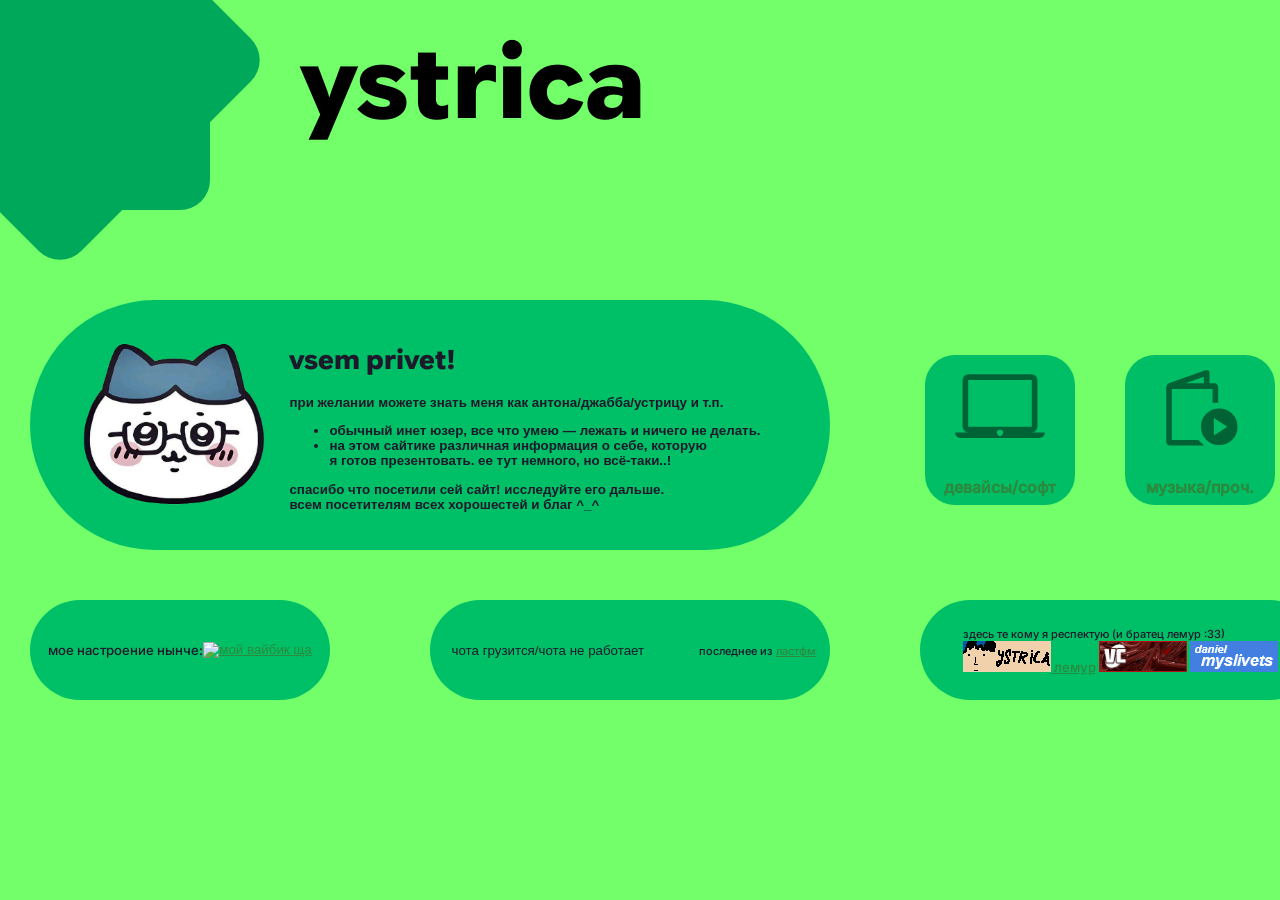
==== index.html @ 3549ea65 "второй фикс" ====
<!DOCTYPE html>
<html lang="ru">
<head>
    <meta charset="UTF-8">
    <meta name="viewport" content="width=device-width, initial-scale=1.0">
    <title>устрицы!</title>
    <link rel="stylesheet" href="styles.css">
    <link rel="icon" type="image/x-icon" href="imgs/favicon.ico">
</head>
<body>


  
  



    <div class="background-plate"><div class="GoogleSansFlexExtraBold" ></div>
    </div>
  </div>
    <div style="position: fixed; top:0;right:0;width:100% ">
    <div style="margin-left: 10px ;margin-top: 10px"><div class="spinner"> <div class="cookie" >
    </div>
    </div></div></div>
    <div style=" position:absolute">
    <div style="margin-left: 300px; margin-top: -300px"> 
    <h1><div style="font-size: 100px">ystrica</div></h1>
</div></div>
   


<a href="devices.html">
<div style="margin-left: 950px ;margin-top: 80px;position:absolute;"> 
  <div class="rotate-box">
  <div class="cookie1">
      <span class="font-second"> 
        <center> 
        <img src="imgs/pc_ico.svg" style="width: 90px;">
      </center><br> 
      <b>девайсы/софт</b></span>
    </div>
  
  </div>
</div>      
</a>
<a href="music.html">
<div style="margin-left: 1150px ;margin-top: 80px;position:absolute;"> 
  <div class="rotate-box">
    <div class="cookie1">
      <span class="font-second"> 
        <center> 
        <img src="imgs/book_ico.svg" style="width: 90px;">
      </center><br> 
      <b>музыка/проч.</b></span>
    </div>
  </div>
</div>  
</a>

<a href="links.html">
<div style="margin-left: 1350px ;margin-top: 80px;position:absolute;"> 
  <div class="rotate-box">
    <div class="cookie1">
      <span class="font-second"> 
        <center> 
        <img src="imgs/link_ico.svg" style="width: 90px;">
      </center><br> 
      <b>ссылочки итд</b></span>
    </div>
  </div>
</div>  
</a>

<div style="margin-left: 920px;margin-top: 300px; position: absolute;">
  <button class="md3-banners">
    <span class="font-second">
    
    <small>здесь те кому я респектую (и братец лемур :33)</small><br>
    <a href="https://ystricabtw.github.io/" title="ооо это я" target="_black"> <img src="imgs/banner.png" alt="ystrica"> </a>
    <a href="https://lemourka.github.io/" title="лемур обещает сделать баннер" target="_black" alt="">лемур</a>
    <a href="http://veselcraft.ru/"><img src="imgs/vc-banner.gif" alt="veselcraft"></a>
		<a href="https://myslivets.com"><img src="imgs/myslivets-banner.png" alt="мысливец"></a>
    </span>
  </button>
</div>  

<div style="margin-left: 30px;margin-top: 300px; position: absolute;">
  <button class="md3-mood">
    <span class="font-second">
    мое настроение нынче:
    </span>
    <a href="https://www.imood.com/users/ystrica"><img src="https://moods.imood.com/display/uname-ystrica/trans-1/imood.gif" alt="мой вайбик ща" border="0"></a>
  </button>
</div>

<div style="margin-left: 430px;margin-top: 300px; position: absolute;">
  <button class="md3-lastfm"> 
            <div id="listen">
чота грузится/чота не работает              </div>
  
            <style>
              #listen {
                width: 250px;
                display: flex;
                      align-items: center;
                padding: 7px;
              }        
              #listen #track {
                text-align: left;
                padding-left: 17px;
              }
              
              
            #listen img {
                width: 60px;
                height: 60px;
                border-radius: 120px; 
                object-fit: cover;
                flex-shrink: 0; 

                }
                #listen #track {
    text-align: left;
    padding-left: 15px;
    overflow: hidden; 
    
    
    max-width: 150px;       
    white-space: nowrap;   
    text-overflow: ellipsis; 
}


#trackName, #artistName {
            
    overflow: hidden;
    text-overflow: ellipsis;
    white-space: nowrap;
}
              </style>
              
              <script>
                const USERNAME = "wowjbblegend";
                const BASE_URL = `https://lastfm-last-played.biancarosa.com.br/${USERNAME}/latest-song`;
                
                const getTrack = async () => {
                    const request = await fetch(BASE_URL);
                    const json = await request.json();
                
                    let isPlaying = json.track['@attr']?.nowplaying || false;
                
                    
                    let htmllistenRN = "";

                    if (isPlaying) {
                        htmllistenRN = `<div class="now-playing">слушаю сейчас</div>`;
                    }
                
                    document.getElementById("listen").innerHTML = `
                        <img src="${json.track.image[1]['#text']}">
                        <div id="track">
                            <b id="trackName">${json.track.name}</b><br>
                            <i id="artistName">${json.track.artist['#text']}</i>
                            ${htmllistenRN}
                        </div>
                    `;
                };
                
                getTrack();
                setInterval(getTrack, 10000);
                </script>
                <div style="margin-left: -10px; ">
                          <p style="text-align: left;">
                            <small>
                              <span class="font-second">
                              последнее из <a href="https://www.last.fm/ru/user/wowjbblegend">ластфм</a>
                        </span>
                        </small>
                      </p>
                    </div>
  </button>

  </div>
          <div style="margin-left: 30px;margin-top: 300px;">
            <button class="md3-pill"> 
              <div style="margin-left: -50px">
                <img src=imgs/ware.webp width="250" height="250">
              </div>
              <div class="text-box" style="margin-left: -10px"> 
                <span class="font-first">
                  <h1 style="text-align: left;"> vsem privet!</h1>
          </span> 
          <b>
            <p style="text-align: left;">
              
              <span class="font-second"> 
                <div style="text-align: left;">
                при желании можете знать меня как антона/джабба/устрицу и т.п. 
                <ul>
                <li>обычный инет юзер, все что умею — лежать и ничего не делать.</li> 
                <li>на этом сайтике различная информация о себе, которую <br>я готов презентовать. ее тут немного, но всё-таки..!</li> 
                </ul>
                спасибо что посетили сей сайт! исследуйте его дальше. <br> всем посетителям всех хорошестей и благ ^_^</span>
              </div>
            
            

            <div>
            </p>
          </b>
             </button> 
             </div>
</body>
</html>
---- styles.css ----
@font-face {
    font-family: 'Inter'; 
    src: url('fonts/InterMedium.ttf')
    
}


@font-face {
    font-family: 'GoogleSansFlexExtraBold'; 
    src: url('fonts/GoogleSansFlexExtraBold.ttf')
    
}
body {
    margin: 0;
    background: #b4dd1e; 
    overflow-y: hidden; 
    font-family: GoogleSansFlexExtraBold;
}


body.devices-page {
  overflow-y: auto !important; 
  min-height: 100vh;
}


.devices-page .horizontal-container {
  height: auto;
  overflow-y: visible;
}

.zagolovok {

    font-family: GoogleSansFlexExtraBold;
}

.md3-pill {
 
    display: flex; 
    align-items: center;
    justify-content: center; 

    width: 800px;  
    height: 250px; 
    
  
    padding: 0; 

    border-radius: 999px; 
    background-color: #00c067; 
    color: #1d192b;
    border: none;
    cursor: pointer;
    

    overflow: hidden;
    white-space: nowrap;
    text-overflow: ellipsis; 

    transition: background-color 0.2s, box-shadow 0.2s;
}


    .font-first {
        font-family: 'Inter', InterMedium;
    }
      
      .font-second {
        font-family: 'Inter', InterMedium;
      }
      

  .md3-pill:hover {
    background-color: #00ae5d;
    box-shadow: 0 1px 3px rgba(0,0,0,0.1);
  }

  .md3-lastfm {
    
    display: flex; 
    align-items: center;
    justify-content: center;

    
    width: 400px; 
    height: 100px;  
    
    padding: 0; 

    border-radius: 999px; 
    background-color: #00c067; 
    color: #1d192b;
    border: none;
    cursor: pointer;

    overflow: hidden;
    white-space: nowrap;
    text-overflow: ellipsis; 

    transition: background-color 0.2s, box-shadow 0.2s;
}



    .font-first {
        font-family: 'GoogleSansFlexExtraBold', GoogleSansFlexExtraBold;
    }
      
      .font-second {
        font-family: 'Inter', InterMedium;
      }

  .md3-pill:hover {
    background-color: #00ae5d;
    box-shadow: 0 1px 3px rgba(0,0,0,0.1);
  } 

.background-plate {
    position: fixed;
    top: 0;
    left: 0;
    width: 100vw;
    height: 100vh;
    background: linear-gradient(135deg, #72ff6a 100%, #a8ff9e 100%);
    z-index: -1;
}


.horizontal-container {
    display: flex;
    width: 100vw;
    height: 100vh;
    overflow-x: auto;
    overflow-y: hidden;
    scroll-behavior: smooth; 
}


.horizontal-container::-webkit-scrollbar {
    display: none;
}

.page {
    flex: 0 0 100vw;
    display: flex;
    align-items: center;
    justify-content: center;
}

.md3-button {
    padding: 12px 24px;
    background: #7fdd13;
    color: white;
    border-radius: 28px; 
    border: none;
    font-size: 1.2rem;
    box-shadow: 0 2px 5px rgba(0,0,0,0.2);
    cursor: pointer;
}

.cookie {
    position: fixed;
    width: 300px;
    height: 300px;
    background: #00a859;
    border-radius: 30px;
    display: flex;
    align-items: center;
    justify-content: center;
}


.cookie::before {
    content: '';
    position: absolute;
    top: 0; left: 0;
    width: 100%;
    height: 100%;
    background: inherit; 
    border-radius: inherit;
    transform: rotate(45deg);
}
 
.spinner {
    width: 100px;
    height: 100px;
    font-size: 80px;
    display: flex;
    align-items: center;
    justify-content: center;
  
    
    animation: spin 15s linear infinite;
  }
  
  @keyframes spin {
    from {
      transform: rotate(0deg);
    }
    to {
      transform: rotate(360deg);
    }
  }
  

  .fixed {
    position: fixed;
    top: 0;  
    right: 0;
    width: 100%;
}

.rotate-box {
    width: 100px;
    height: 100px;
    display: flex;
    align-items: center;
    justify-content: center;
    
    transition: transform 0.3s ease-out; 
  }

  .rotate-box:hover {

    transform: rotate(45deg); 
  }

  .cookie1 {
    position: fixed;
    width: 150px;
    height: 150px;
    background: #00be65; 
    border-radius: 30px; 
    display: flex;
    align-items: center;
    justify-content: center;
}

.md3-mood {
   
    text-align: left;
    display: flex; 
    align-items: center;
    justify-content: center;

   
    width: 300px;  
    height: 100px;  
    

    padding: 0; 
    


    border-radius: 999px; 
    background-color: #00c067;
    color: #1d192b;
    border: none;
    cursor: pointer;
    
    
    overflow: hidden;
    white-space: nowrap;
    text-overflow: ellipsis; 

    transition: background-color 0.2s, box-shadow 0.2s;
}

.md3-banners {
   
  text-align: left;
  display: flex; 
  align-items: center;
  justify-content: center;

 
  width: 400px;  
  height: 100px;  
  

  padding: 0; 
  


  border-radius: 999px; 
  background-color: #00c067;
  color: #1d192b;
  border: none;
  cursor: pointer;
  
  
  overflow: hidden;
  white-space: nowrap;
  text-overflow: ellipsis; 

  transition: background-color 0.2s, box-shadow 0.2s;
}

a {
    color: #2c893d; 
    text-decoration: underline; 
}


a:hover {
    color: #216a2e; 
}
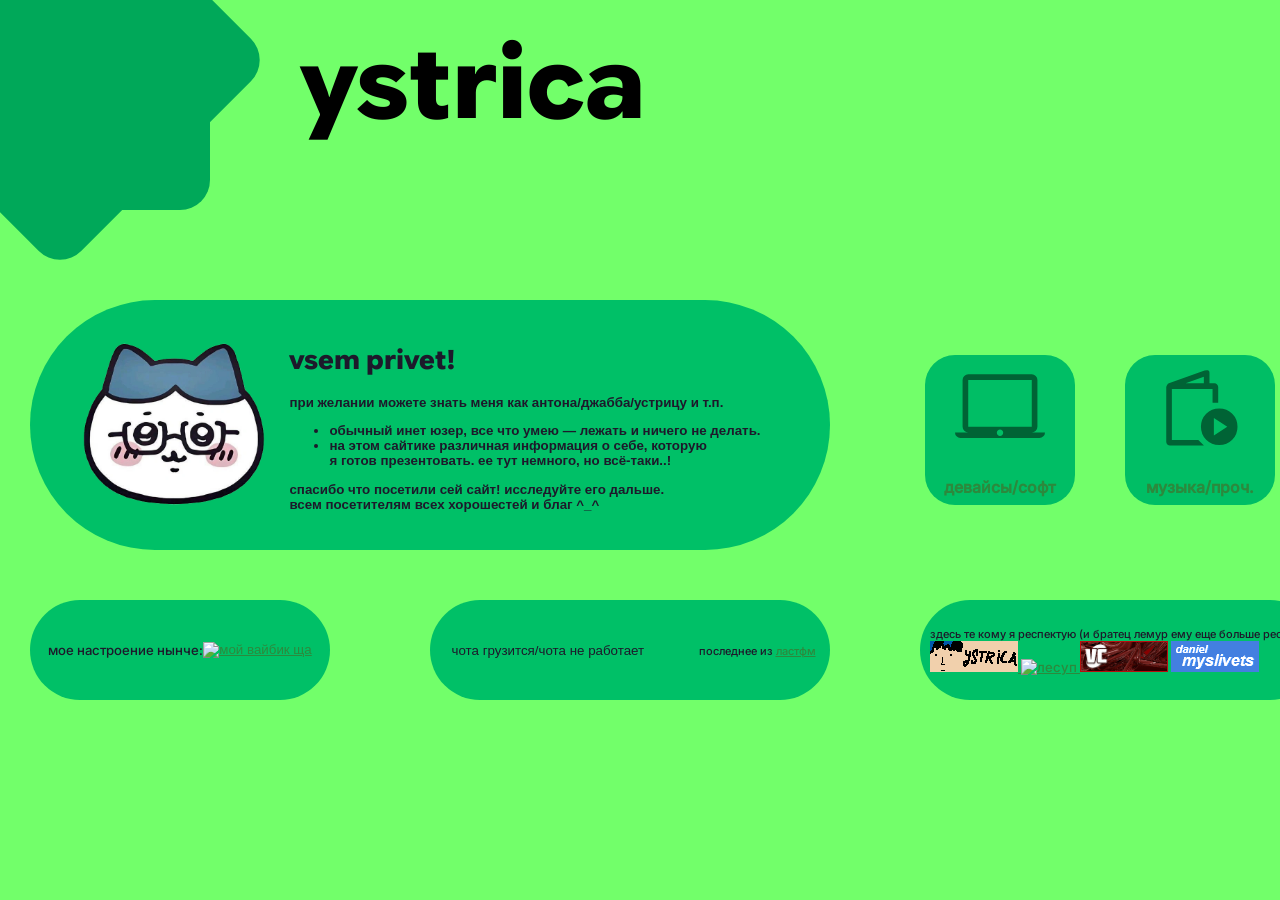
==== commit 61622b40: "баннер" ====
--- a/index.html
+++ b/index.html
@@ -66,6 +66,7 @@
         <img src="imgs/link_ico.svg" style="width: 90px;">
       </center><br> 
       <b>ссылочки итд</b></span>
+
     </div>
   </div>
 </div>  
@@ -75,9 +76,9 @@
   <button class="md3-banners">
     <span class="font-second">
     
-    <small>здесь те кому я респектую (и братец лемур :33)</small><br>
+    <small>здесь те кому я респектую (и братец лемур ему еще больше респект)</small><br>
     <a href="https://ystricabtw.github.io/" title="ооо это я" target="_black"> <img src="imgs/banner.png" alt="ystrica"> </a>
-    <a href="https://lemourka.github.io/" title="лемур обещает сделать баннер" target="_black" alt="">лемур</a>
+    <a href="https://lemourka.github.io/" title="" target="_black"> <img src="https://raw.githubusercontent.com/lemourka/lemourka.github.io/refs/heads/main/img/coolbutton.gif" style="width: 88px; height: 31px"; alt="лесуп"> </a>
     <a href="http://veselcraft.ru/"><img src="imgs/vc-banner.gif" alt="veselcraft"></a>
 		<a href="https://myslivets.com"><img src="imgs/myslivets-banner.png" alt="мысливец"></a>
     </span>
@@ -211,4 +212,4 @@
              </button> 
              </div>
 </body>
-</html>+</html>
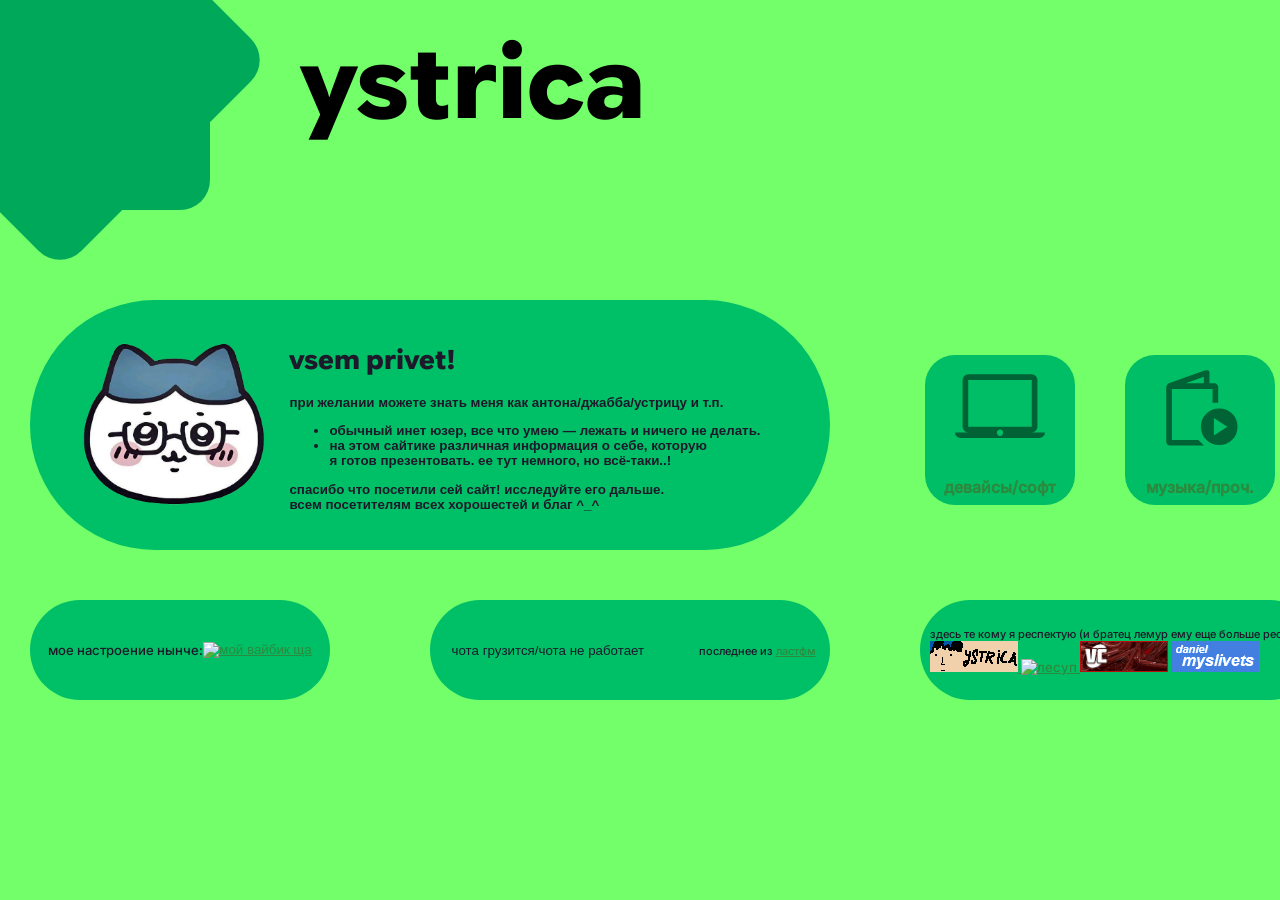
==== commit c953f746: "багфикс кнопочек" ====
--- a/index.html
+++ b/index.html
@@ -9,12 +9,6 @@
 </head>
 <body>
 
-
-  
-  
-
-
-
     <div class="background-plate"><div class="GoogleSansFlexExtraBold" ></div>
     </div>
   </div>
@@ -22,7 +16,7 @@
     <div style="margin-left: 10px ;margin-top: 10px"><div class="spinner"> <div class="cookie" >
     </div>
     </div></div></div>
-    <div style=" position:absolute">
+    <div style=" position:fixed">
     <div style="margin-left: 300px; margin-top: -300px"> 
     <h1><div style="font-size: 100px">ystrica</div></h1>
 </div></div>
@@ -39,10 +33,10 @@
       </center><br> 
       <b>девайсы/софт</b></span>
     </div>
-  
   </div>
 </div>      
 </a>
+
 <a href="music.html">
 <div style="margin-left: 1150px ;margin-top: 80px;position:absolute;"> 
   <div class="rotate-box">
@@ -66,7 +60,6 @@
         <img src="imgs/link_ico.svg" style="width: 90px;">
       </center><br> 
       <b>ссылочки итд</b></span>
-
     </div>
   </div>
 </div>  
@@ -77,8 +70,8 @@
     <span class="font-second">
     
     <small>здесь те кому я респектую (и братец лемур ему еще больше респект)</small><br>
-    <a href="https://ystricabtw.github.io/" title="ооо это я" target="_black"> <img src="imgs/banner.png" alt="ystrica"> </a>
-    <a href="https://lemourka.github.io/" title="" target="_black"> <img src="https://raw.githubusercontent.com/lemourka/lemourka.github.io/refs/heads/main/img/coolbutton.gif" style="width: 88px; height: 31px"; alt="лесуп"> </a>
+    <a href="https://ystricabtw.github.io/" title="ооо это я" target="_black"> <img src="imgs/button.png" alt="ystrica"> </a>
+    <a href="https://lemourka.github.io/" title="бро тсок лемур братан респект" target="_black"> <img src="https://raw.githubusercontent.com/lemourka/lemourka.github.io/refs/heads/main/img/coolbutton.gif" style="width: 88px; height: 31px"; alt="лесуп"> </a>
     <a href="http://veselcraft.ru/"><img src="imgs/vc-banner.gif" alt="veselcraft"></a>
 		<a href="https://myslivets.com"><img src="imgs/myslivets-banner.png" alt="мысливец"></a>
     </span>
--- a/styles.css
+++ b/styles.css
@@ -227,7 +227,7 @@
   }
 
   .cookie1 {
-    position: fixed;
+    position: absolute;
     width: 150px;
     height: 150px;
     background: #00be65; 
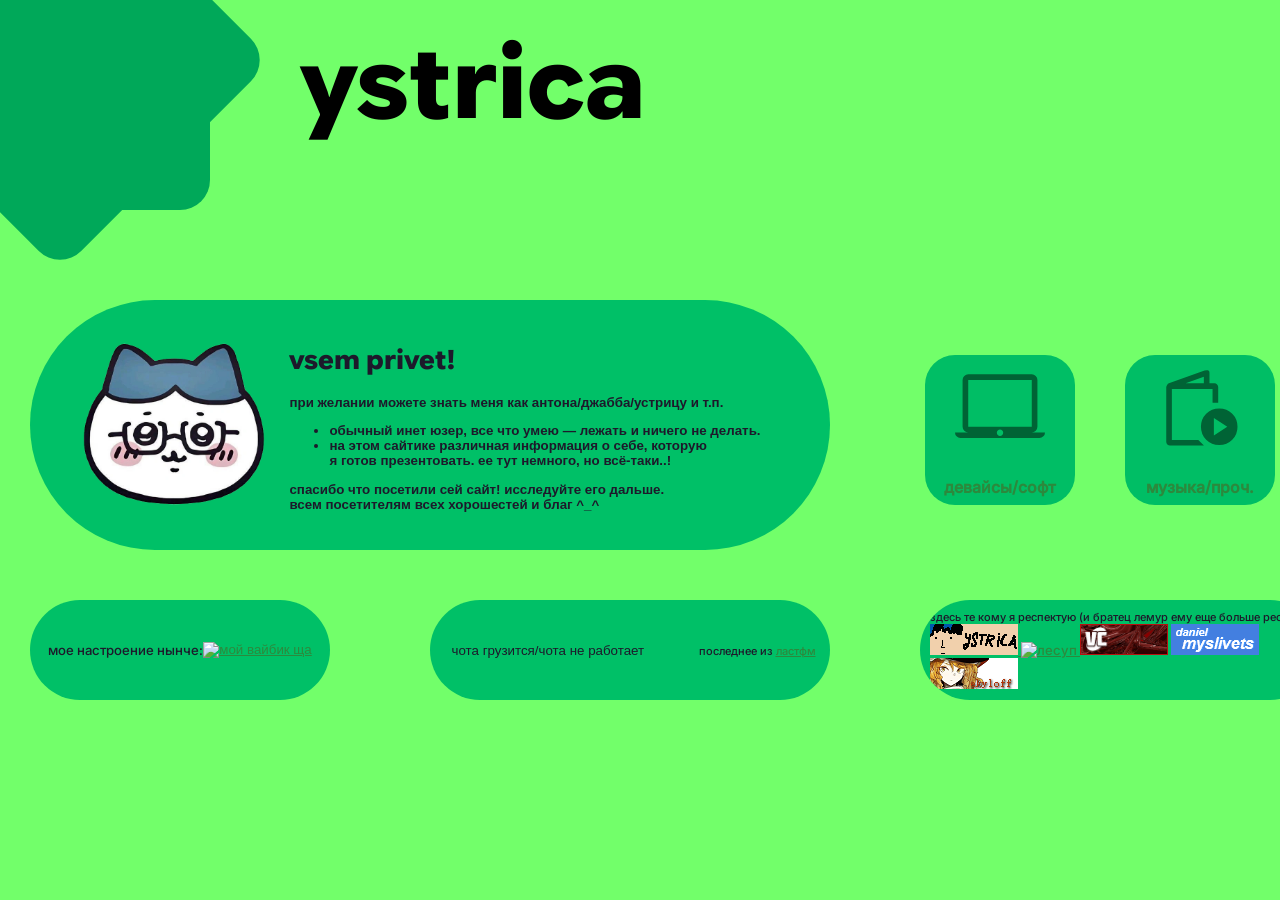
==== commit e836f891: "новый баннер" ====
--- a/index.html
+++ b/index.html
@@ -70,10 +70,11 @@
     <span class="font-second">
     
     <small>здесь те кому я респектую (и братец лемур ему еще больше респект)</small><br>
-    <a href="https://ystricabtw.github.io/" title="ооо это я" target="_black"> <img src="imgs/button.png" alt="ystrica"> </a>
-    <a href="https://lemourka.github.io/" title="бро тсок лемур братан респект" target="_black"> <img src="https://raw.githubusercontent.com/lemourka/lemourka.github.io/refs/heads/main/img/coolbutton.gif" style="width: 88px; height: 31px"; alt="лесуп"> </a>
-    <a href="http://veselcraft.ru/"><img src="imgs/vc-banner.gif" alt="veselcraft"></a>
-		<a href="https://myslivets.com"><img src="imgs/myslivets-banner.png" alt="мысливец"></a>
+    <a href="https://ystricabtw.github.io/" title="о это я" target="_black"> <img src="imgs/button.png" alt="ystrica"> </a>
+    <a href="https://lemourka.bebra.gay/" title="бро тсок лемур братан" target="_black"> <img src="https://raw.githubusercontent.com/lemourka/lemourka.github.io/refs/heads/main/img/coolbutton.gif" style="width: 88px; height: 31px"; alt="лесуп"> </a>
+    <a href="http://veselcraft.ru/"><img src="imgs/vc-banner.gif" title="мой кумир"></a>
+		<a href="https://myslivets.com"><img src="imgs/myslivets-banner.png" title="мысливец"></a>
+    <br><a href="index.html"><img src="imgs/ekyloff.gif" tytle="жопа феди" alt="ekyloff"></a>
     </span>
   </button>
 </div>  
--- a/styles.css
+++ b/styles.css
@@ -13,7 +13,7 @@
 }
 body {
     margin: 0;
-    background: #b4dd1e; 
+    background: #72ff6a; 
     overflow-y: hidden; 
     font-family: GoogleSansFlexExtraBold;
 }
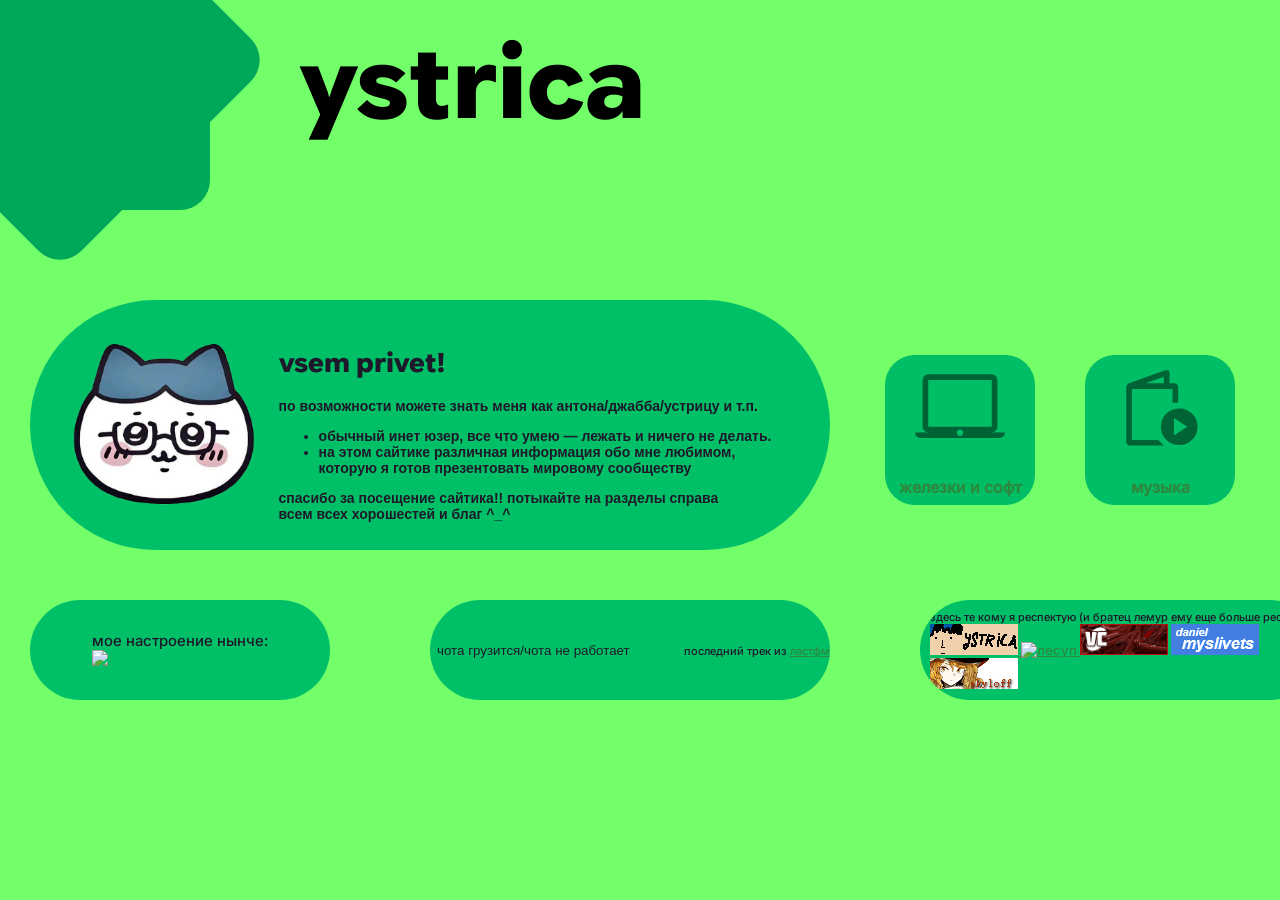
==== commit 31dbffee: "обновление информации, украшательства" ====
--- a/index.html
+++ b/index.html
@@ -5,7 +5,7 @@
     <meta name="viewport" content="width=device-width, initial-scale=1.0">
     <title>устрицы!</title>
     <link rel="stylesheet" href="styles.css">
-    <link rel="icon" type="image/x-icon" href="imgs/favicon.ico">
+    <link rel="icon" href="imgs/favicon.png">
 </head>
 <body>
 
@@ -24,35 +24,38 @@
 
 
 <a href="devices.html">
-<div style="margin-left: 950px ;margin-top: 80px;position:absolute;"> 
+<div style="margin-left: 910px ;margin-top: 80px;position:absolute;"> 
   <div class="rotate-box">
   <div class="cookie1">
       <span class="font-second"> 
         <center> 
         <img src="imgs/pc_ico.svg" style="width: 90px;">
       </center><br> 
-      <b>девайсы/софт</b></span>
+      <b>железки и софт</b></span>
     </div>
   </div>
 </div>      
 </a>
 
 <a href="music.html">
-<div style="margin-left: 1150px ;margin-top: 80px;position:absolute;"> 
+<div style="margin-left: 1110px ;margin-top: 80px;position:absolute;"> 
   <div class="rotate-box">
     <div class="cookie1">
       <span class="font-second"> 
         <center> 
         <img src="imgs/book_ico.svg" style="width: 90px;">
       </center><br> 
-      <b>музыка/проч.</b></span>
+      <center>
+      <b>музыка</b>
+    </center>
+  </span>
     </div>
   </div>
 </div>  
 </a>
 
 <a href="links.html">
-<div style="margin-left: 1350px ;margin-top: 80px;position:absolute;"> 
+<div style="margin-left: 1310px ;margin-top: 80px;position:absolute;"> 
   <div class="rotate-box">
     <div class="cookie1">
       <span class="font-second"> 
@@ -72,19 +75,23 @@
     <small>здесь те кому я респектую (и братец лемур ему еще больше респект)</small><br>
     <a href="https://ystricabtw.github.io/" title="о это я" target="_black"> <img src="imgs/button.png" alt="ystrica"> </a>
     <a href="https://lemourka.bebra.gay/" title="бро тсок лемур братан" target="_black"> <img src="https://raw.githubusercontent.com/lemourka/lemourka.github.io/refs/heads/main/img/coolbutton.gif" style="width: 88px; height: 31px"; alt="лесуп"> </a>
-    <a href="http://veselcraft.ru/"><img src="imgs/vc-banner.gif" title="мой кумир"></a>
+    <a href="http://veselcraft.сс/"><img src="imgs/vc-banner.gif" title="мой кумир"></a>
 		<a href="https://myslivets.com"><img src="imgs/myslivets-banner.png" title="мысливец"></a>
-    <br><a href="index.html"><img src="imgs/ekyloff.gif" tytle="жопа феди" alt="ekyloff"></a>
+    <br><a href="https://ekyloff.neocities.org"><img src="imgs/ekyloff.gif" tytle="жопа феди" alt="ekyloff"></a>
     </span>
   </button>
 </div>  
 
 <div style="margin-left: 30px;margin-top: 300px; position: absolute;">
   <button class="md3-mood">
+    
     <span class="font-second">
-    мое настроение нынче:
+      <p style="font-size: 15px;">
+    мое настроение нынче:<br>
+  
     </span>
-    <a href="https://www.imood.com/users/ystrica"><img src="https://moods.imood.com/display/uname-ystrica/trans-1/imood.gif" alt="мой вайбик ща" border="0"></a>
+    <a href="https://www.imood.com/users/ystrica"><img src="https://moods.imood.com/display/uname-ystrica/trans-1/imood.gif" style="width: 85px; height: auto; border: 0;"></a>
+      </p>
   </button>
 </div>
 
@@ -168,7 +175,7 @@
                           <p style="text-align: left;">
                             <small>
                               <span class="font-second">
-                              последнее из <a href="https://www.last.fm/ru/user/wowjbblegend">ластфм</a>
+                              последний трек из  <a href="https://www.last.fm/user/wowjbblegend">ластфм</a>
                         </span>
                         </small>
                       </p>
@@ -183,25 +190,17 @@
               </div>
               <div class="text-box" style="margin-left: -10px"> 
                 <span class="font-first">
-                  <h1 style="text-align: left;"> vsem privet!</h1>
+                  <h1 style="text-align: left;">vsem privet!</h1>
           </span> 
           <b>
-            <p style="text-align: left;">
-              
-              <span class="font-second"> 
-                <div style="text-align: left;">
-                при желании можете знать меня как антона/джабба/устрицу и т.п. 
+                <div style="text-align: left; font-size: 14px;">
+                по возможности можете знать меня как антона/джабба/устрицу и т.п. 
                 <ul>
                 <li>обычный инет юзер, все что умею — лежать и ничего не делать.</li> 
-                <li>на этом сайтике различная информация о себе, которую <br>я готов презентовать. ее тут немного, но всё-таки..!</li> 
+                <li>на этом сайтике различная информация обо мне любимом, <br> которую я готов презентовать мировому сообществу </li> 
                 </ul>
-                спасибо что посетили сей сайт! исследуйте его дальше. <br> всем посетителям всех хорошестей и благ ^_^</span>
+                спасибо за посещение сайтика!! потыкайте на разделы справа<br> всем всех хорошестей и благ ^_^</span>
               </div>
-            
-            
-
-            <div>
-            </p>
           </b>
              </button> 
              </div>
